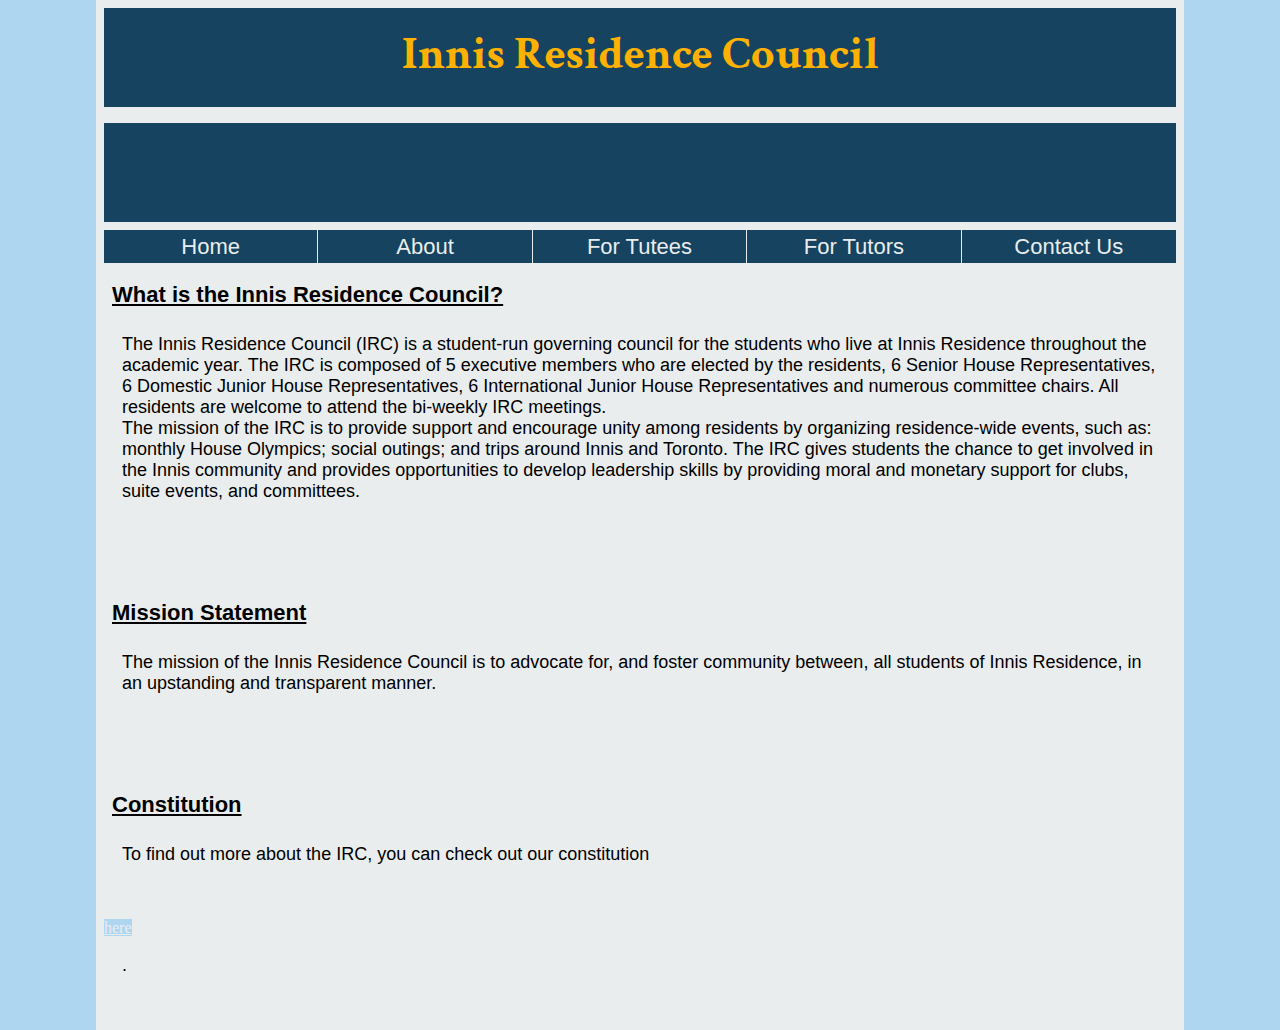
==== about.html @ fc4b7081 "Update about.html" ====
<!DOCTYPE html>
<html>
<head>
  <link link href="https://fonts.googleapis.com/css?family=Crimson+Text|Roboto+Slab|Work+Sans" type= "text/css" rel ="stylesheet">
  <link href="stylesheets/style.css" type="text/css" rel="stylesheet">
  <title> Innis Residence Council | About</title>
  </head>
  <body>
    <div class="main">
      <div class="title">
        <h1 class="top">Innis Residence Council<h1>
      </div>
      <div class="navbar">
        <ul>
          <a href="https://hoppervoyager.github.io">
          <li class="end_left_navtab navtab">Home</li>
        </a>
        <a href="about.html">
          <li class="mid_navtab navtab">About</li>
        </a>
        <a href="tutees.html">
          <li class="mid_navtab navtab">For Tutees</li>
        </a>
        <a href="tutors.html">
          <li class="mid_navtab navtab">For Tutors</li>
        </a>
        <a href="contact.html">
          <li class="end_right_navtab navtab">Contact Us</li>
        </a>
        </ul>
      </div>
      <div class="mainbody">
        <h2>What is the Innis Residence Council?</h2>
        <p>
          The Innis Residence Council (IRC) is a student-run governing council for the students who live at Innis Residence throughout the academic year. The IRC is composed of 5 executive members who are elected by the residents, 6 Senior House Representatives, 6 Domestic Junior House Representatives, 6 International Junior House Representatives and numerous committee chairs. All residents are welcome to attend the bi-weekly IRC meetings.
          <br/>
          The mission of the IRC is to provide support and encourage unity among residents by organizing residence-wide events, such as: monthly House Olympics; social outings; and trips around Innis and Toronto. The IRC gives students the chance to get involved in the Innis community and provides opportunities to develop leadership skills by providing moral and monetary support for clubs, suite events, and committees.
        </p>
        <br/>
        <br/>
        <h2>Mission Statement</h2>
        <p>
          The mission of the Innis Residence Council is to advocate for, and foster community between, all students of Innis Residence, in an upstanding and transparent manner.
        </p>
        <br/>
        <br/>
        <h2>Constitution</h2>
        <p>To find out more about the IRC, you can check out our constitution </p><a href="https://innisresidence.utoronto.ca/wp-content/uploads/2018/05/IRC-Constitution-Spring-2018.pdf">here</a><p>.</p>
      </div>
    </div>
  </body>
</html>
---- stylesheets/style.css ----
* {
  background-color: #AED6F1;
  box-sizing: border-box;
  overflow: auto;
  margin: 0;
  : 0;
}
.main {
  background-color: #EAEDED;
  width: 85%;
  height: 100%;
  position: relative;
  margin: auto;
}

h1 {
  background-color: #154360;
  padding:0;

  color: #FEB100;
  text-align: center;
  font-family: 'Crimson Text', Garamond, Times serif;

  line-height: 2em;
  font-size: 46px;

  border-style: solid;
  border-width: 8px;
  border-color: #EAEDED;

  height: 2.5em;
  width: 100%;
}

ul {
  background-color: #EAEDED;

  border-width: 8px;
  border-style: solid;
  border-color: #EAEDED;
  border-top-width: 0px;

  font-size: 22px;
  height: 2em;
  width: 100%;

  margin: auto;
  padding: 0;
}

.navtab {
  line-height: 1.5em;
  float: left;
  background-color: #154360;

  font-size: 22px;
  font-family: Helvetica, 'Work Sans', Garamond, Times, serif;

  width: 20%;
  height: 1.5em;

  text-align: center;
  vertical-align: middle;
}

a {
  color: #EAEDED;

  cursor: pointer;
}

.mid_navtab, .end_left_navtab {
  border-right-style: solid;
  border-right-width: 1px;
  border-right-color: #EAEDED;
}

.mainbody {
  background-color: #EAEDED;

  margin: auto;
  padding-left: 8px;
  padding-right: 8px;

  width: 100%;
  height: 100%;
}

.last_li {
  padding-bottom: 1em;
}

.asterisk {
  font-size: 14;

}

.contact {
  color: #5D6D7E;
  padding-top: 1em;
  padding-bottom: 1em;
  margin: 3em 1 em;
}

.page_end {
  margin-bottom: 3em;
}

.check_box{
  margin-left: 1.5em;
}

.reduced_margin_p {
  margin-bottom: 0 em;
  padding-bottom: 0em;
  padding-left: 0 em;
  margin-left: 0em;
}

input{
  background-color: #D6DBDF;
  padding-left: 0.5em;
  padding-right: 0.5em;
}

button {
  color: black;
  background-color: #D6DBDF;

  font-size: 16px;
  font-family: Helvetica, 'Work Sans', Garamond, Times, serif;

  padding: 0.25em, 0.5em;

  cursor: pointer;
}

button:hover, .contact:hover, .navtab:hover{
  opacity: 0.9;
}

h2, h3, ol, p, form, .tutees_li{
  color: black;
  background-color: #EAEDED;

  font-size: 18px;
  font-family: Helvetica, 'Work Sans', Garamond, Times, serif;
}

.right_column {
  background: #EAEDED;

  padding: 8px;

  width: 25%;
  height: 100%;

  float: right;
}

h2 {
  padding: 8px;
  font-size: 22px;
  font-weight: bold;
  text-decoration: underline;
}

form {
  padding: 8px;
  background-color: #EAEDED;
}

.announcements {
  border-color: black;
  border-width: 1px;
  border-right-style: solid;

  width: 75%;
  height: 100%;
  float: left;
}

.navbar {
  margin: auto;
  background-color: #EAEDED;
}


p {
  padding-top: 1em;
  padding-bottom: 3em;
  padding-left: 1em;
  padding-right: 1em;
}
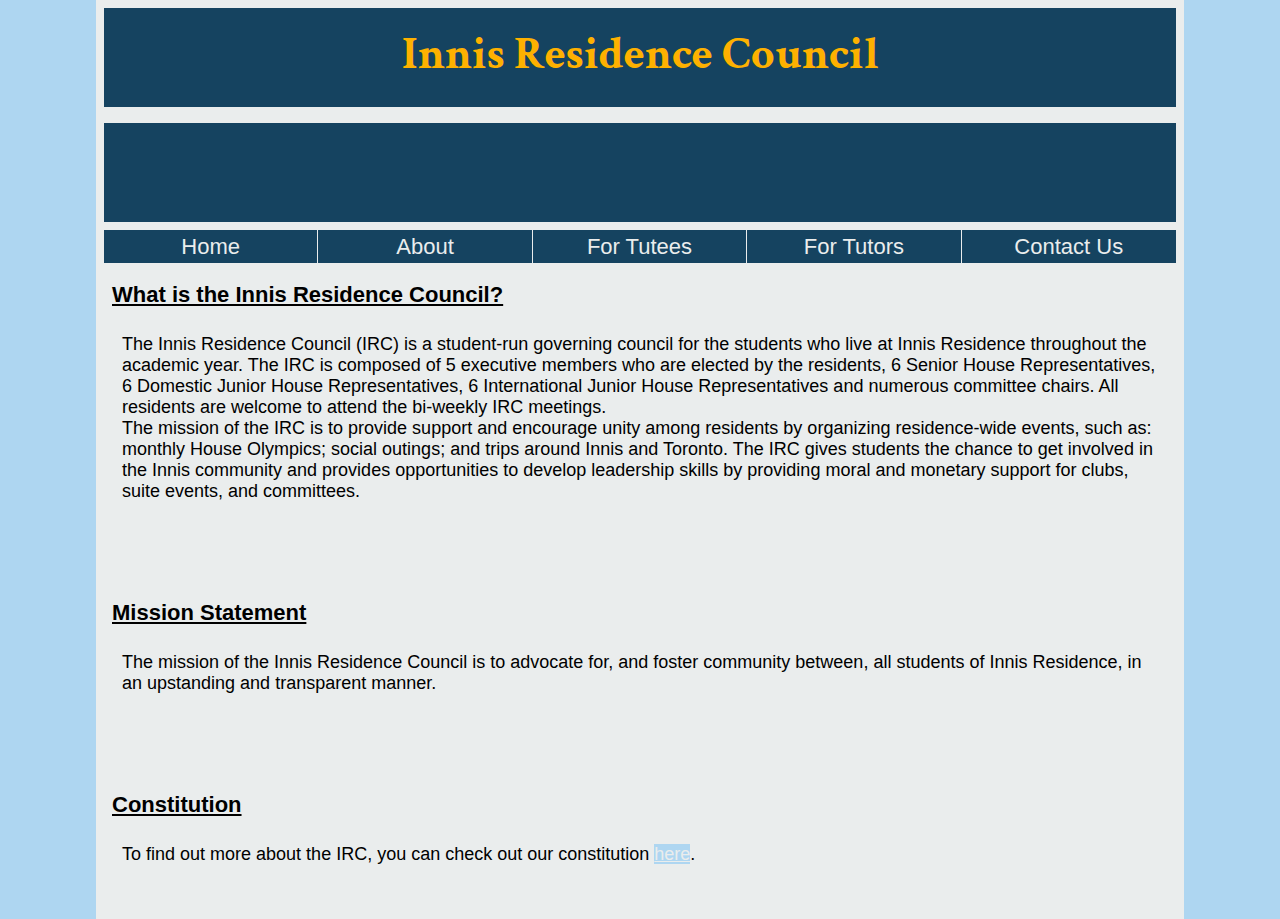
==== commit d2cdbe8b: "Update about.html" ====
--- a/about.html
+++ b/about.html
@@ -45,7 +45,7 @@
         <br/>
         <br/>
         <h2>Constitution</h2>
-        <p>To find out more about the IRC, you can check out our constitution </p><a href="https://innisresidence.utoronto.ca/wp-content/uploads/2018/05/IRC-Constitution-Spring-2018.pdf">here</a><p>.</p>
+        <p>To find out more about the IRC, you can check out our constitution <a href="https://innisresidence.utoronto.ca/wp-content/uploads/2018/05/IRC-Constitution-Spring-2018.pdf">here</a>.</p>
       </div>
     </div>
   </body>
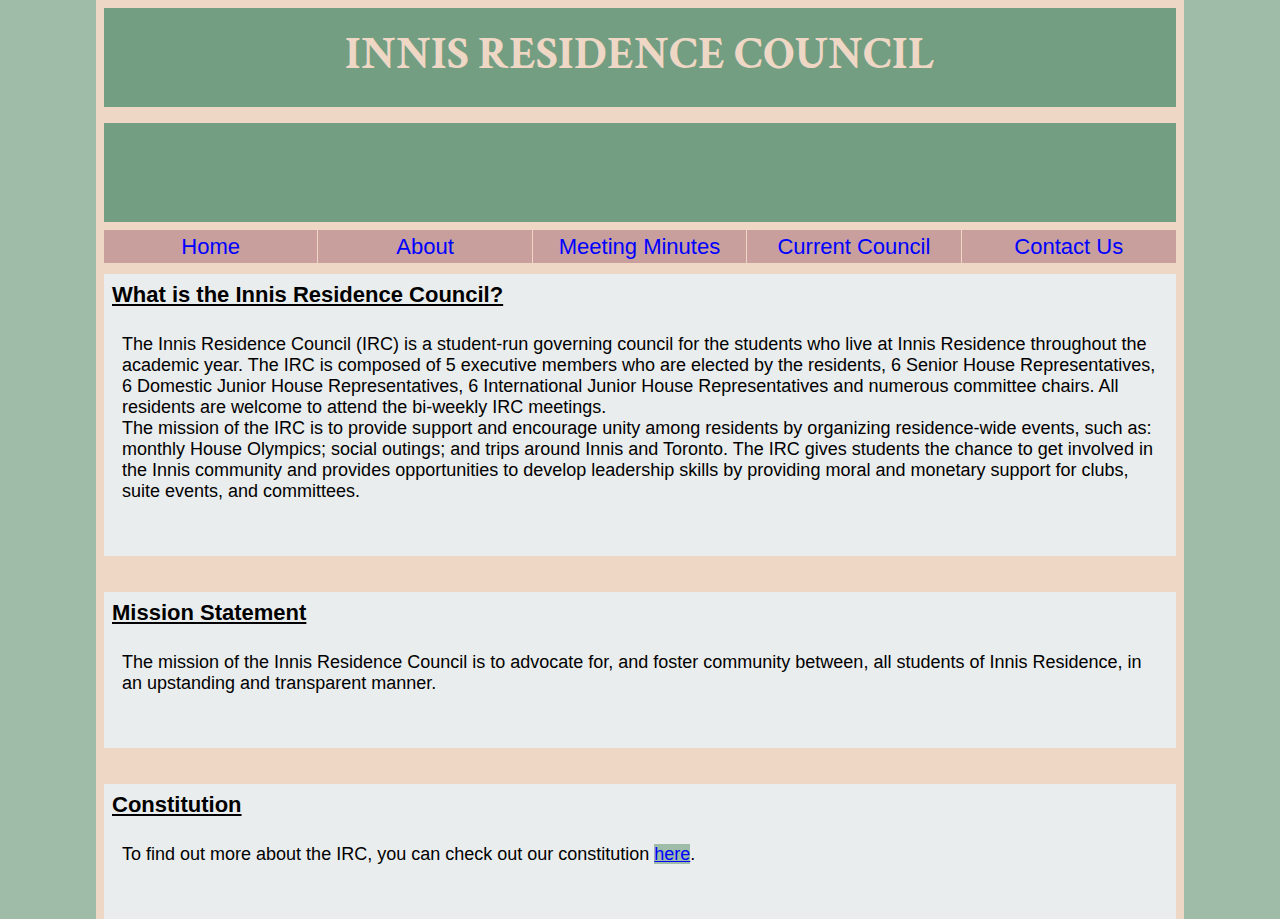
==== commit 9f656c9e: "Update about.html" ====
--- a/about.html
+++ b/about.html
@@ -3,12 +3,12 @@
 <head>
   <link link href="https://fonts.googleapis.com/css?family=Crimson+Text|Roboto+Slab|Work+Sans" type= "text/css" rel ="stylesheet">
   <link href="stylesheets/style.css" type="text/css" rel="stylesheet">
-  <title> Innis Residence Council | About</title>
+  <title> Innis Residence Council | Meeting Minutes </title>
   </head>
   <body>
     <div class="main">
       <div class="title">
-        <h1 class="top">Innis Residence Council<h1>
+        <h1 class="top">INNIS RESIDENCE COUNCIL<h1>
       </div>
       <div class="navbar">
         <ul>
@@ -19,10 +19,10 @@
           <li class="mid_navtab navtab">About</li>
         </a>
         <a href="tutees.html">
-          <li class="mid_navtab navtab">For Tutees</li>
+          <li class="mid_navtab navtab">Meeting Minutes</li>
         </a>
         <a href="tutors.html">
-          <li class="mid_navtab navtab">For Tutors</li>
+          <li class="mid_navtab navtab">Current Council</li>
         </a>
         <a href="contact.html">
           <li class="end_right_navtab navtab">Contact Us</li>
--- a/stylesheets/style.css
+++ b/stylesheets/style.css
@@ -1,12 +1,12 @@
 * {
-  background-color: #AED6F1;
+  background-color: #9FBCA9;
   box-sizing: border-box;
   overflow: auto;
   margin: 0;
   : 0;
 }
 .main {
-  background-color: #EAEDED;
+  background-color: #EED7C5;
   width: 85%;
   height: 100%;
   position: relative;
@@ -14,10 +14,10 @@
 }
 
 h1 {
-  background-color: #154360;
+  background-color: #739E82;
   padding:0;
 
-  color: #FEB100;
+  color: #EED7C5;
   text-align: center;
   font-family: 'Crimson Text', Garamond, Times serif;
 
@@ -26,18 +26,18 @@
 
   border-style: solid;
   border-width: 8px;
-  border-color: #EAEDED;
+  border-color: #EED7C5;
 
   height: 2.5em;
   width: 100%;
 }
 
 ul {
-  background-color: #EAEDED;
+  background-color: #EED7C5;
 
   border-width: 8px;
   border-style: solid;
-  border-color: #EAEDED;
+  border-color: #EED7C5;
   border-top-width: 0px;
 
   font-size: 22px;
@@ -51,7 +51,7 @@
 .navtab {
   line-height: 1.5em;
   float: left;
-  background-color: #154360;
+  background-color: #C89F9C;
 
   font-size: 22px;
   font-family: Helvetica, 'Work Sans', Garamond, Times, serif;
@@ -64,7 +64,7 @@
 }
 
 a {
-  color: #EAEDED;
+  color: Blue;
 
   cursor: pointer;
 }
@@ -72,11 +72,11 @@
 .mid_navtab, .end_left_navtab {
   border-right-style: solid;
   border-right-width: 1px;
-  border-right-color: #EAEDED;
+  border-right-color: #EED7C5;
 }
 
 .mainbody {
-  background-color: #EAEDED;
+  background-color: #EED7C5;
 
   margin: auto;
   padding-left: 8px;
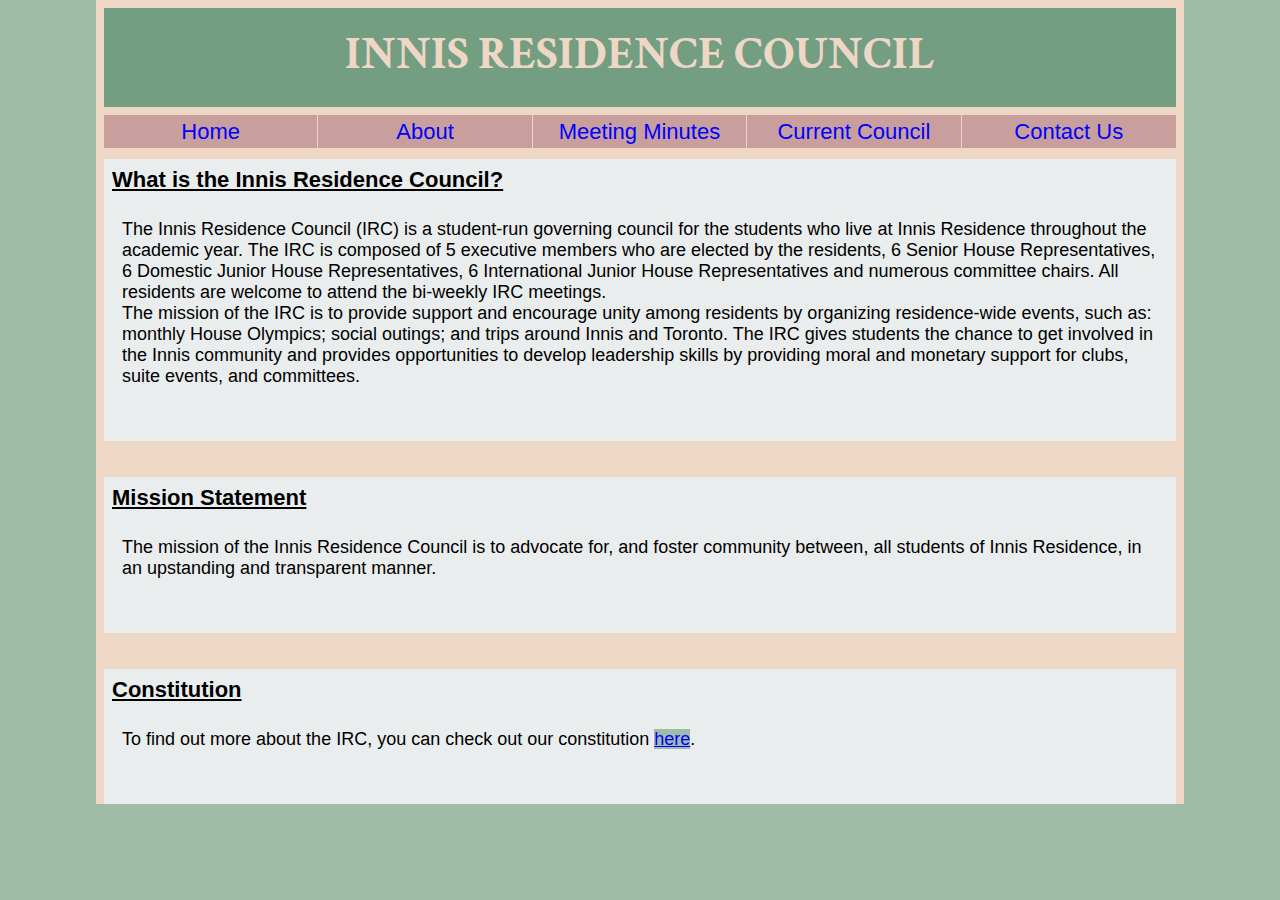
==== commit 77189d54: "Update about.html" ====
--- a/about.html
+++ b/about.html
@@ -3,12 +3,12 @@
 <head>
   <link link href="https://fonts.googleapis.com/css?family=Crimson+Text|Roboto+Slab|Work+Sans" type= "text/css" rel ="stylesheet">
   <link href="stylesheets/style.css" type="text/css" rel="stylesheet">
-  <title> Innis Residence Council | Meeting Minutes </title>
+  <title> Innis Residence Council | About </title>
   </head>
   <body>
     <div class="main">
       <div class="title">
-        <h1 class="top">INNIS RESIDENCE COUNCIL<h1>
+        <h1 class="top">INNIS RESIDENCE COUNCIL</h1>
       </div>
       <div class="navbar">
         <ul>
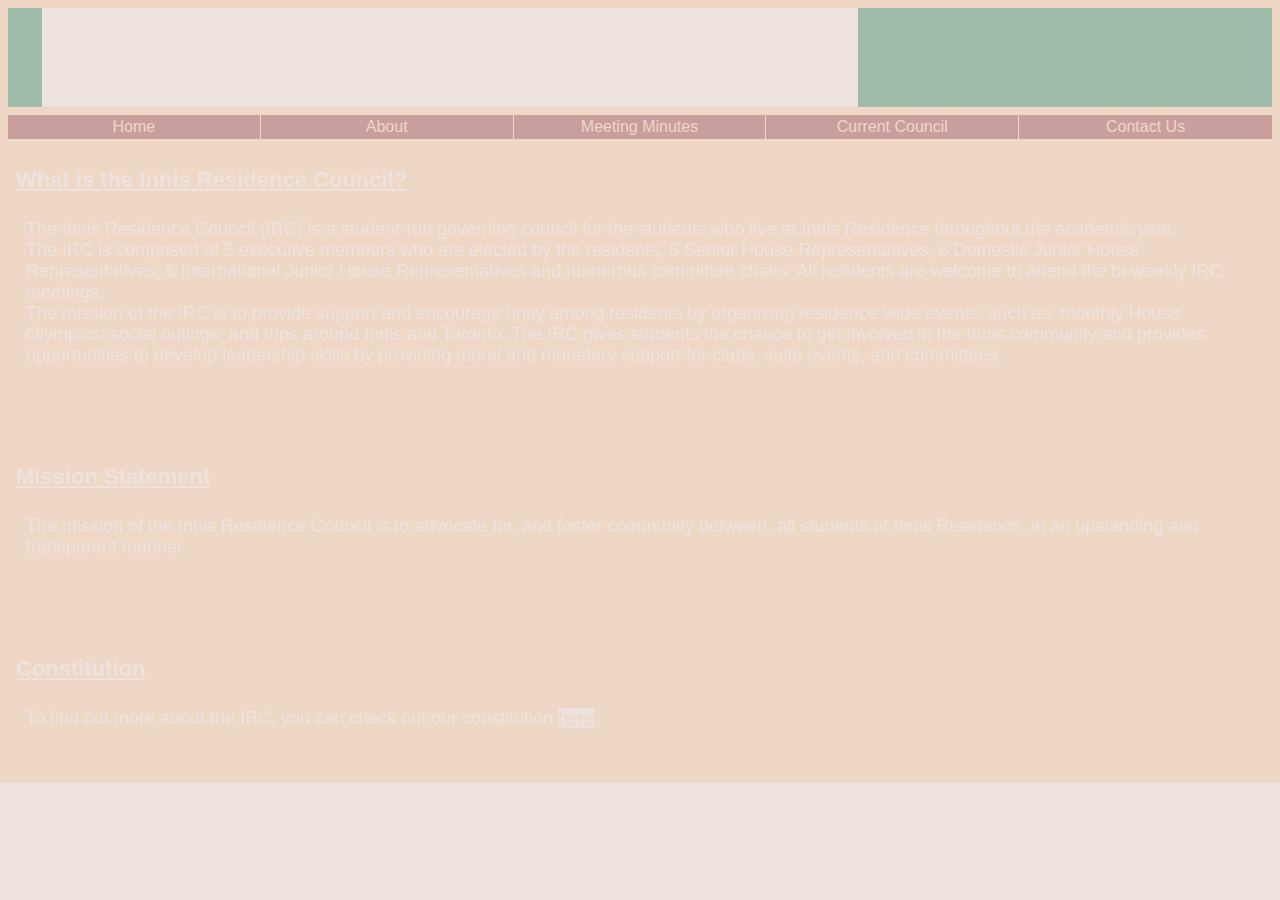
==== commit fbaa1173: "Update about.html" ====
--- a/about.html
+++ b/about.html
@@ -8,7 +8,7 @@
   <body>
     <div class="main">
       <div class="title">
-        <h1 class="top">INNIS RESIDENCE COUNCIL</h1>
+        <h1 class="top"><img src="IRCLogo.png" />INNIS RESIDENCE COUNCIL</h1>
       </div>
       <div class="navbar">
         <ul>
--- a/stylesheets/style.css
+++ b/stylesheets/style.css
@@ -1,5 +1,5 @@
 * {
-  background-color: #9FBCA9;
+  background-color: #EEE2DF;
   box-sizing: border-box;
   overflow: auto;
   margin: 0;
@@ -7,17 +7,16 @@
 }
 .main {
   background-color: #EED7C5;
-  width: 85%;
   height: 100%;
   position: relative;
   margin: auto;
 }
 
 h1 {
-  background-color: #739E82;
+  background-color: #9FBCA9;
   padding:0;
 
-  color: #EED7C5;
+  color: #EEE2DF;
   text-align: center;
   font-family: 'Crimson Text', Garamond, Times serif;
 
@@ -53,7 +52,7 @@
   float: left;
   background-color: #C89F9C;
 
-  font-size: 22px;
+  font-size: 16px;
   font-family: Helvetica, 'Work Sans', Garamond, Times, serif;
 
   width: 20%;
@@ -61,10 +60,12 @@
 
   text-align: center;
   vertical-align: middle;
+  
+  
 }
 
 a {
-  color: Blue;
+  color: #EED7C5;
 
   cursor: pointer;
 }
@@ -140,7 +141,7 @@
 }
 
 h2, h3, ol, p, form, .tutees_li{
-  color: black;
+  color: #EEE2DF;
   background-color: #EAEDED;
 
   font-size: 18px;
@@ -148,7 +149,7 @@
 }
 
 .right_column {
-  background: #EAEDED;
+  background: #EED7C5;
 
   padding: 8px;
 
@@ -159,6 +160,7 @@
 }
 
 h2 {
+  background-color: #EED7C5;
   padding: 8px;
   font-size: 22px;
   font-weight: bold;
@@ -187,6 +189,7 @@
 
 
 p {
+  background-color: #EED7C5;
   padding-top: 1em;
   padding-bottom: 3em;
   padding-left: 1em;
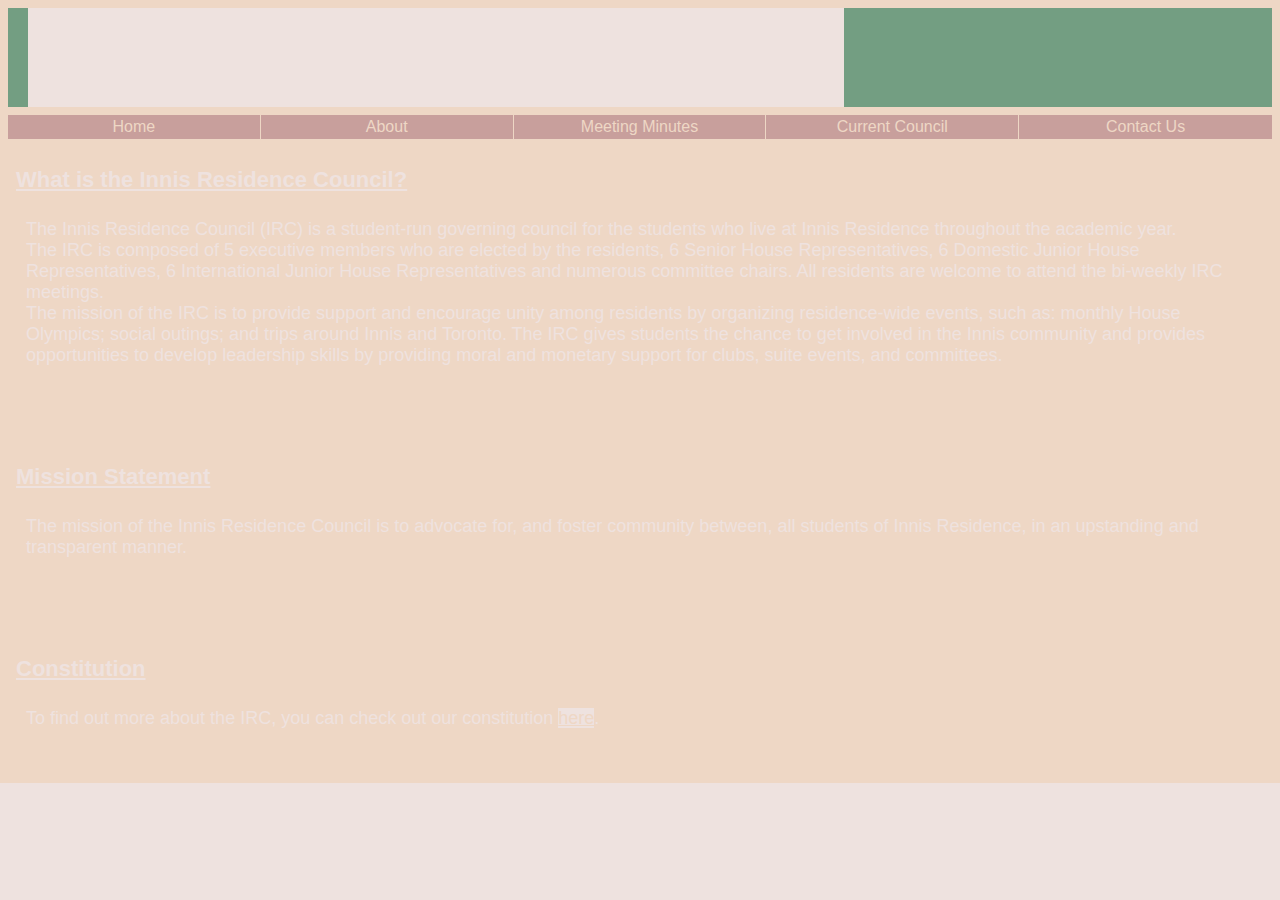
==== commit 78fb7fdd: "Update about.html" ====
--- a/about.html
+++ b/about.html
@@ -8,7 +8,7 @@
   <body>
     <div class="main">
       <div class="title">
-        <h1 class="top"><img src="IRCLogo.png" />INNIS RESIDENCE COUNCIL</h1>
+        <h1 class="top"><img class="titleLogo" src="IRCLogo.png" />INNIS RESIDENCE COUNCIL</h1>
       </div>
       <div class="navbar">
         <ul>
--- a/stylesheets/style.css
+++ b/stylesheets/style.css
@@ -13,12 +13,12 @@
 }
 
 h1 {
-  background-color: #9FBCA9;
+  background-color: #739E82;
   padding:0;
 
   color: #EEE2DF;
   text-align: center;
-  font-family: 'Crimson Text', Garamond, Times serif;
+  font-family: 'Libre Baskerville', Garamond, Times serif;
 
   line-height: 2em;
   font-size: 46px;
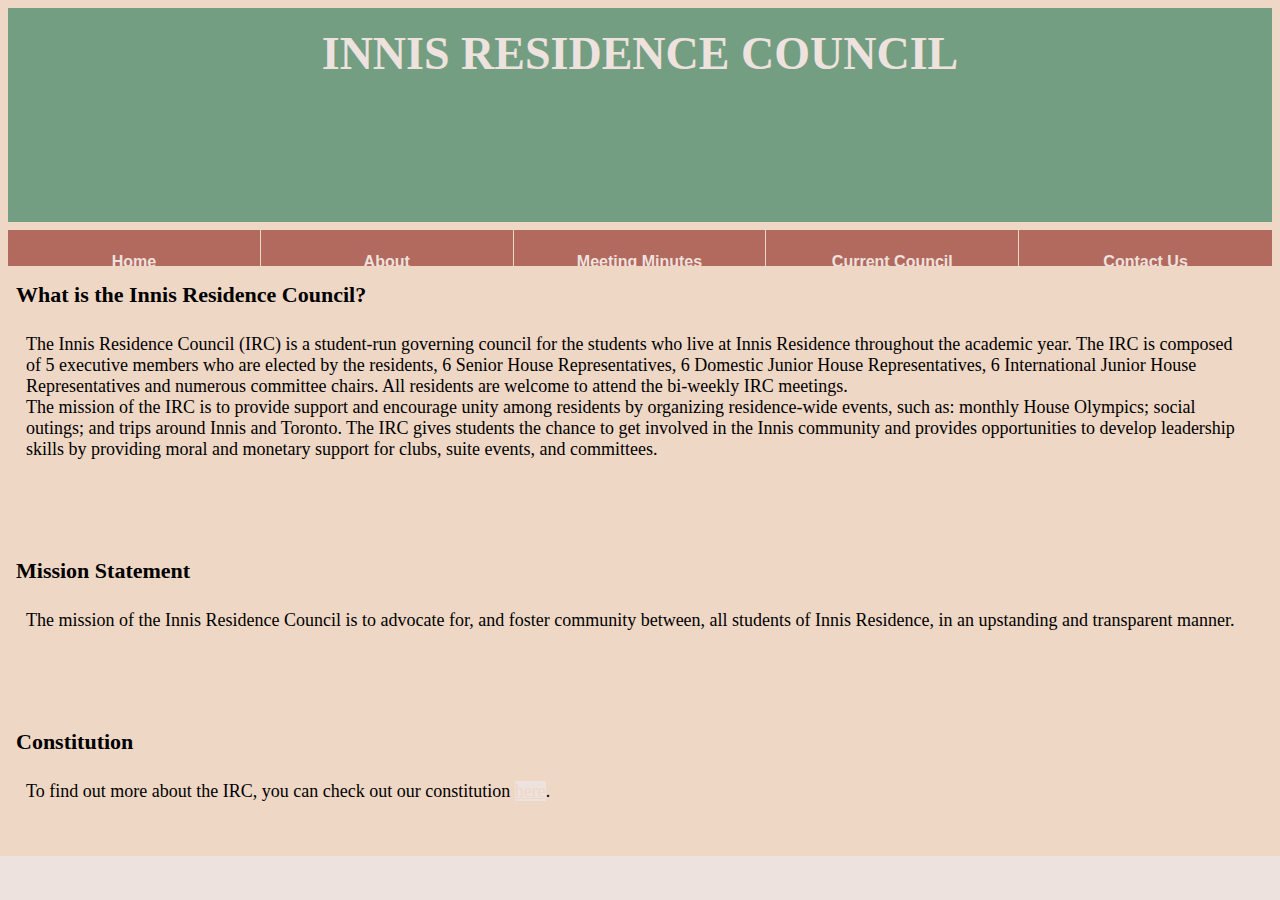
==== commit 1f18c13f: "logo temp hide" ====
--- a/about.html
+++ b/about.html
@@ -8,7 +8,7 @@
   <body>
     <div class="main">
       <div class="title">
-        <h1 class="top"><img class="titleLogo" src="IRCLogo.png" />INNIS RESIDENCE COUNCIL</h1>
+        <h1 class="top"><!--<img class="titleLogo" src="IRCLogo.png" />-->INNIS RESIDENCE COUNCIL</h1>
       </div>
       <div class="navbar">
         <ul>
--- a/stylesheets/style.css
+++ b/stylesheets/style.css
@@ -27,7 +27,7 @@
   border-width: 8px;
   border-color: #EED7C5;
 
-  height: 2.5em;
+  height: 5em;
   width: 100%;
 }
 
@@ -48,20 +48,20 @@
 }
 
 .navtab {
-  line-height: 1.5em;
+  line-height: 4em;
   float: left;
-  background-color: #C89F9C;
-
+  background-color: #B36A5E;
+
+  color: #EEE2DF;
   font-size: 16px;
   font-family: Helvetica, 'Work Sans', Garamond, Times, serif;
+  font-weight: bold;
 
   width: 20%;
-  height: 1.5em;
+  height: 4em;
 
   text-align: center;
   vertical-align: middle;
-  
-  
 }
 
 a {
@@ -140,12 +140,10 @@
   opacity: 0.9;
 }
 
-h2, h3, ol, p, form, .tutees_li{
-  color: #EEE2DF;
+h2, h3, ol, p, form {
   background-color: #EAEDED;
 
   font-size: 18px;
-  font-family: Helvetica, 'Work Sans', Garamond, Times, serif;
 }
 
 .right_column {
@@ -164,7 +162,7 @@
   padding: 8px;
   font-size: 22px;
   font-weight: bold;
-  text-decoration: underline;
+
 }
 
 form {
@@ -195,3 +193,9 @@
   padding-left: 1em;
   padding-right: 1em;
 }
+
+/*.titleLogo {
+  height: 46px;
+  width: auto;
+  color: 739E82;
+}*/
